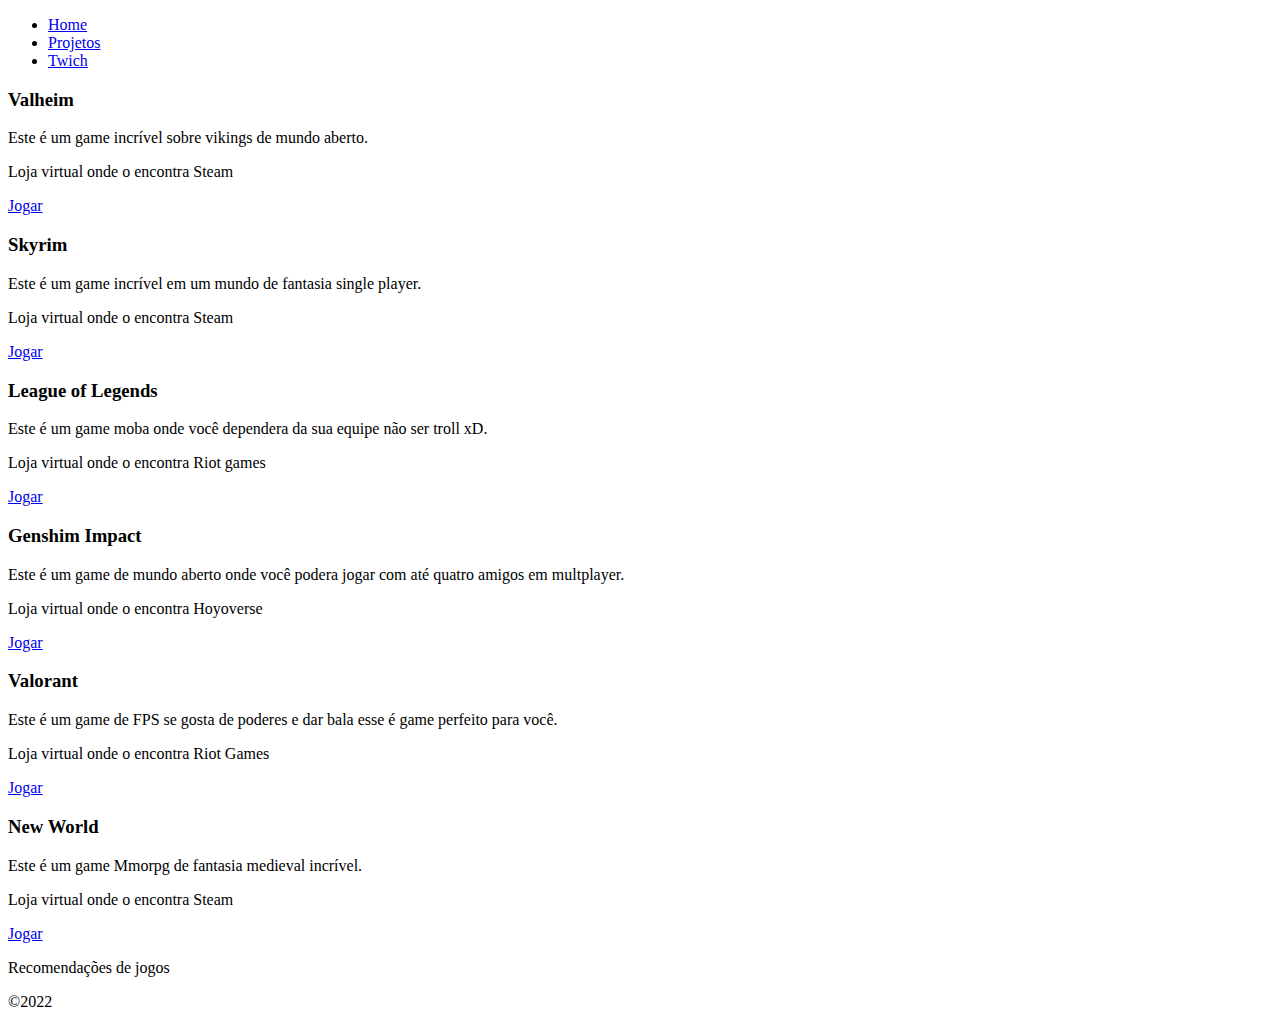
==== index.html @ 80b880c0 "Initial commit" ====
<!DOCTYPE html>
<html lang="en">
<head>
    <meta charset="UTF-8">
    <meta http-equiv="X-UA-Compatible" content="IE=edge">
    <meta name="viewport" content="width=device-width, initial-scale=1.0">
    <title>Recomendaçoes de Games</title>
    <link rel="Stylesheet" href="css/Style.css"/>
</head>
<body>
    <!--Cabeçalho-->
 
       <nav id="menu-h">
            <ul>
                <li><a href="#">Home</a></li>
                <li><a href="https://github.com/HagihaJisen/Primeiro_projeto" target="_blank">Projetos</a></li>
                <li><a href="https://www.twitch.tv/hagiha_jisen" target="_blank">Twich</a></li>
              
            </ul>
    
        </nav>
    <!--Grid de produtos-->
    <main class="container">

    </main>
    <section class="products-container">
        <div class="card">
            <div class="product-image" id="img-1"></div>
            <h3>Valheim</h3>
            <p class="teste">Este é um game incrível sobre vikings de mundo aberto.</p>
            <p class="teste">Loja virtual onde o encontra <span class="bold">Steam</span></p>
            <a href="https://store.steampowered.com/app/892970/Valheim/"  target="_blank" class="btn">Jogar</a>
        </div>
        <div class="card">
            <div class="product-image" id="img-2"></div>
            <h3>Skyrim</h3>
            <p>Este é um game incrível em um mundo de fantasia single player.</p>
            <p>Loja virtual onde o encontra <span class="bold">Steam</span></p>
            <a href="https://store.steampowered.com/app/489830/The_Elder_Scrolls_V_Skyrim_Special_Edition/"  target="_blank" class="btn">Jogar</a>
        </div>
        <div class="card">
            <div class="product-image" id="img-3"></div>
            <h3>League of Legends</h3>
            <p>Este é um game moba onde você dependera da sua equipe não ser troll xD.</p>
            <p>Loja virtual onde o encontra <span class="bold">Riot games</span></p>
            <a href="https://www.leagueoflegends.com/pt-br/"  target="_blank" class="btn">Jogar</a>
        </div>
        <div class="card">
            <div class="product-image" id="img-4"></div>
            <h3>Genshim Impact</h3>
            <p>Este é um game de mundo aberto onde você podera jogar com até quatro amigos em multplayer.</p>
            <p>Loja virtual onde o encontra <span class="bold">Hoyoverse</span></p>
            <a href="https://genshin.hoyoverse.com/pt/"  target="_blank" class="btn">Jogar</a>
        </div>
        <div class="card">
            <div class="product-image" id="img-5"></div>
            <h3>Valorant</h3>
            <p>Este é um game de FPS se gosta de poderes e dar bala esse é game perfeito para você.</p>
            <p>Loja virtual onde o encontra <span class="bold">Riot Games</span></p>
            <a href="https://playvalorant.com/pt-br/"  target="_blank" class="btn">Jogar</a>
        </div>
        <div class="card">
            <div class="product-image" id="img-6"></div>
            <h3>New World</h3>
            <p>Este é um game Mmorpg de fantasia medieval incrível.</p>
            <p>Loja virtual onde o encontra <span class="bold">Steam</span></p>
            <a href="https://store.steampowered.com/app/1063730/New_World/"  target="_blank" class="btn">Jogar</a>
        </div>
    </section>
    <!--Rodapé-->
    <footer>
        <p><span class="bold">Recomendações de jogos</span></p>
        
        &copy;2022
    </footer>
</body>
</html>
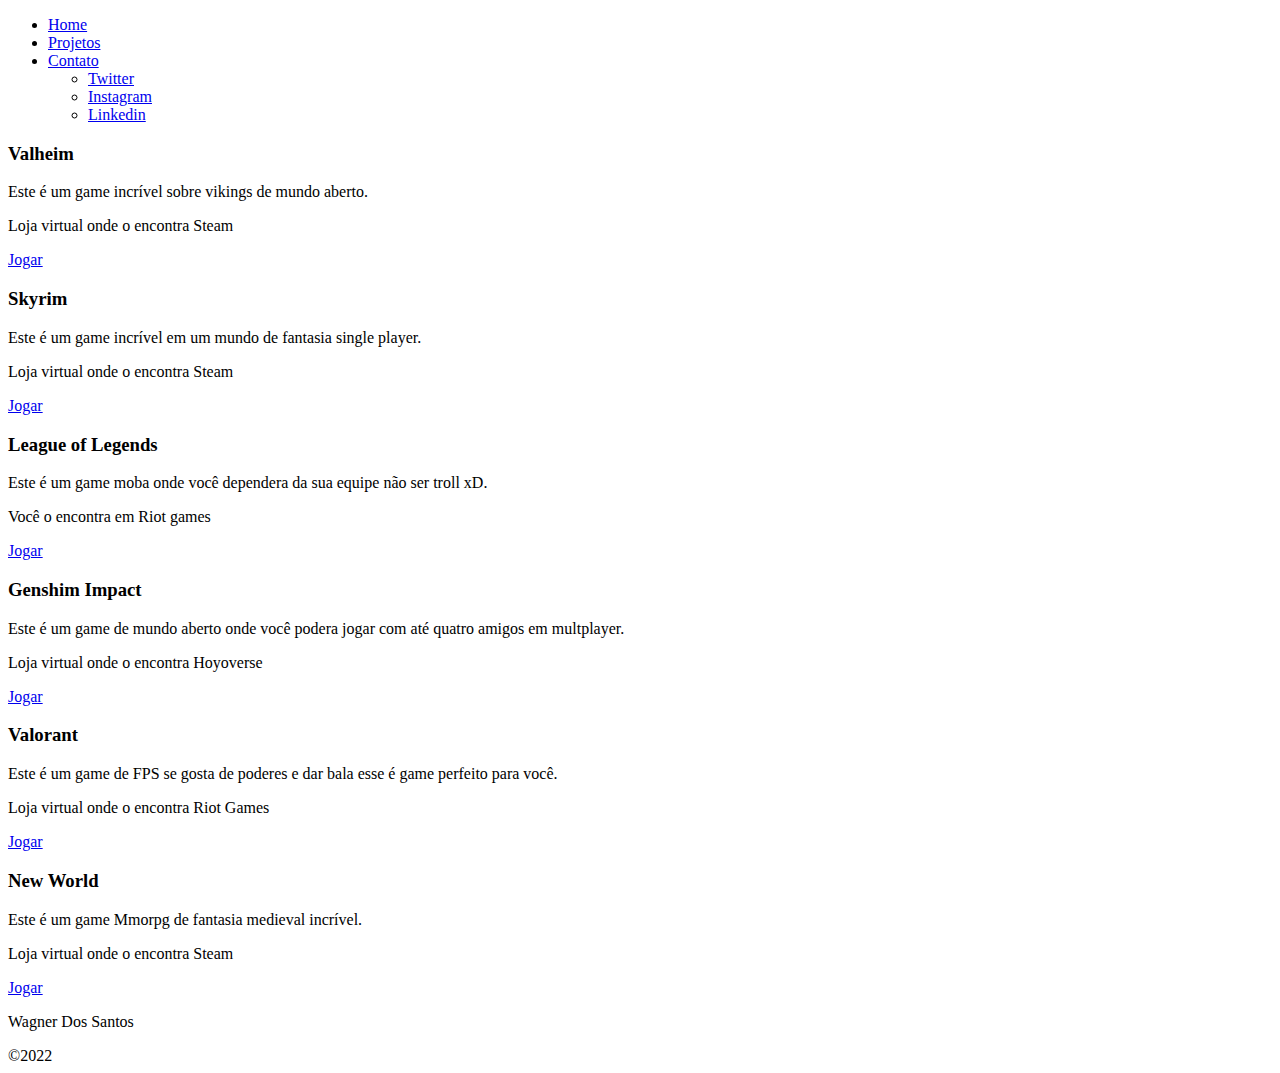
==== commit b048cf71: "Nova versao html" ====
--- a/index.html
+++ b/index.html
@@ -1,77 +1,83 @@
-<!DOCTYPE html>
-<html lang="en">
-<head>
-    <meta charset="UTF-8">
-    <meta http-equiv="X-UA-Compatible" content="IE=edge">
-    <meta name="viewport" content="width=device-width, initial-scale=1.0">
-    <title>Recomendaçoes de Games</title>
-    <link rel="Stylesheet" href="css/Style.css"/>
-</head>
-<body>
-    <!--Cabeçalho-->
- 
-       <nav id="menu-h">
-            <ul>
-                <li><a href="#">Home</a></li>
-                <li><a href="https://github.com/HagihaJisen/Primeiro_projeto" target="_blank">Projetos</a></li>
-                <li><a href="https://www.twitch.tv/hagiha_jisen" target="_blank">Twich</a></li>
-              
-            </ul>
-    
-        </nav>
-    <!--Grid de produtos-->
-    <main class="container">
-
-    </main>
-    <section class="products-container">
-        <div class="card">
-            <div class="product-image" id="img-1"></div>
-            <h3>Valheim</h3>
-            <p class="teste">Este é um game incrível sobre vikings de mundo aberto.</p>
-            <p class="teste">Loja virtual onde o encontra <span class="bold">Steam</span></p>
-            <a href="https://store.steampowered.com/app/892970/Valheim/"  target="_blank" class="btn">Jogar</a>
-        </div>
-        <div class="card">
-            <div class="product-image" id="img-2"></div>
-            <h3>Skyrim</h3>
-            <p>Este é um game incrível em um mundo de fantasia single player.</p>
-            <p>Loja virtual onde o encontra <span class="bold">Steam</span></p>
-            <a href="https://store.steampowered.com/app/489830/The_Elder_Scrolls_V_Skyrim_Special_Edition/"  target="_blank" class="btn">Jogar</a>
-        </div>
-        <div class="card">
-            <div class="product-image" id="img-3"></div>
-            <h3>League of Legends</h3>
-            <p>Este é um game moba onde você dependera da sua equipe não ser troll xD.</p>
-            <p>Loja virtual onde o encontra <span class="bold">Riot games</span></p>
-            <a href="https://www.leagueoflegends.com/pt-br/"  target="_blank" class="btn">Jogar</a>
-        </div>
-        <div class="card">
-            <div class="product-image" id="img-4"></div>
-            <h3>Genshim Impact</h3>
-            <p>Este é um game de mundo aberto onde você podera jogar com até quatro amigos em multplayer.</p>
-            <p>Loja virtual onde o encontra <span class="bold">Hoyoverse</span></p>
-            <a href="https://genshin.hoyoverse.com/pt/"  target="_blank" class="btn">Jogar</a>
-        </div>
-        <div class="card">
-            <div class="product-image" id="img-5"></div>
-            <h3>Valorant</h3>
-            <p>Este é um game de FPS se gosta de poderes e dar bala esse é game perfeito para você.</p>
-            <p>Loja virtual onde o encontra <span class="bold">Riot Games</span></p>
-            <a href="https://playvalorant.com/pt-br/"  target="_blank" class="btn">Jogar</a>
-        </div>
-        <div class="card">
-            <div class="product-image" id="img-6"></div>
-            <h3>New World</h3>
-            <p>Este é um game Mmorpg de fantasia medieval incrível.</p>
-            <p>Loja virtual onde o encontra <span class="bold">Steam</span></p>
-            <a href="https://store.steampowered.com/app/1063730/New_World/"  target="_blank" class="btn">Jogar</a>
-        </div>
-    </section>
-    <!--Rodapé-->
-    <footer>
-        <p><span class="bold">Recomendações de jogos</span></p>
-        
-        &copy;2022
-    </footer>
-</body>
+<!DOCTYPE html>
+<html lang="en">
+<head>
+    <meta charset="UTF-8">
+    <meta http-equiv="X-UA-Compatible" content="IE=edge">
+    <meta name="viewport" content="width=device-width, initial-scale=1.0">
+    <title>Recomendaçoes de Games</title>
+    <link rel="Stylesheet" href="css/Style.css"/>
+</head>
+<body>
+    <!--Cabeçalho-->
+ 
+       <nav class="menu-h">
+            <ul>
+                <li><a href="#">Home</a></li>
+                <li><a href="https://github.com/HagihaJisen/Primeiro_projeto" target="_blank">Projetos</a></li>
+                <li><a href="https://www.twitch.tv/hagiha_jisen" target="_blank">Contato</a>
+                <ul>
+                    <li><a href="https://twitter.com/Wagner_Oq"target="_blank">Twitter</a></li>
+                    <li><a href="https://www.instagram.com/wagner_dq/"target="_blank">Instagram</a></li>
+                    <li><a href="https://www.linkedin.com/in/wagner-dos-santos-3a0993259/"target="_blank">Linkedin</a></li>
+                </ul>
+                </li>
+              
+            </ul>
+    
+        </nav>
+    <!--Grid de produtos-->
+    <main class="container">
+
+    </main>
+    <section class="products-container">
+        <div class="card">
+            <div class="product-image" id="img-1"></div>
+            <h3>Valheim</h3>
+            <p class="teste">Este é um game incrível sobre vikings de mundo aberto.</p>
+            <p class="teste">Loja virtual onde o encontra <span class="bold">Steam</span></p>
+            <a href="https://store.steampowered.com/app/892970/Valheim/"  target="_blank" class="btn">Jogar</a>
+        </div>
+        <div class="card">
+            <div class="product-image" id="img-2"></div>
+            <h3>Skyrim</h3>
+            <p>Este é um game incrível em um mundo de fantasia single player.</p>
+            <p>Loja virtual onde o encontra <span class="bold">Steam</span></p>
+            <a href="https://store.steampowered.com/app/489830/The_Elder_Scrolls_V_Skyrim_Special_Edition/"  target="_blank" class="btn">Jogar</a>
+        </div>
+        <div class="card">
+            <div class="product-image" id="img-3"></div>
+            <h3>League of Legends</h3>
+            <p>Este é um game moba onde você dependera da sua equipe não ser troll xD.</p>
+            <p>Você o encontra em <span class="bold">Riot games</span></p>
+            <a href="https://www.leagueoflegends.com/pt-br/"  target="_blank" class="btn">Jogar</a>
+        </div>
+        <div class="card">
+            <div class="product-image" id="img-4"></div>
+            <h3>Genshim Impact</h3>
+            <p>Este é um game de mundo aberto onde você podera jogar com até quatro amigos em multplayer.</p>
+            <p>Loja virtual onde o encontra <span class="bold">Hoyoverse</span></p>
+            <a href="https://genshin.hoyoverse.com/pt/"  target="_blank" class="btn">Jogar</a>
+        </div>
+        <div class="card">
+            <div class="product-image" id="img-5"></div>
+            <h3>Valorant</h3>
+            <p>Este é um game de FPS se gosta de poderes e dar bala esse é game perfeito para você.</p>
+            <p>Loja virtual onde o encontra <span class="bold">Riot Games</span></p>
+            <a href="https://playvalorant.com/pt-br/"  target="_blank" class="btn">Jogar</a>
+        </div>
+        <div class="card">
+            <div class="product-image" id="img-6"></div>
+            <h3>New World</h3>
+            <p>Este é um game Mmorpg de fantasia medieval incrível.</p>
+            <p>Loja virtual onde o encontra <span class="bold">Steam</span></p>
+            <a href="https://store.steampowered.com/app/1063730/New_World/"  target="_blank" class="btn">Jogar</a>
+        </div>
+    </section>
+    <!--Rodapé-->
+    <footer>
+        <p><span class="bold">Wagner Dos Santos</span></p>
+        
+        &copy;2022
+    </footer>
+</body>
 </html>